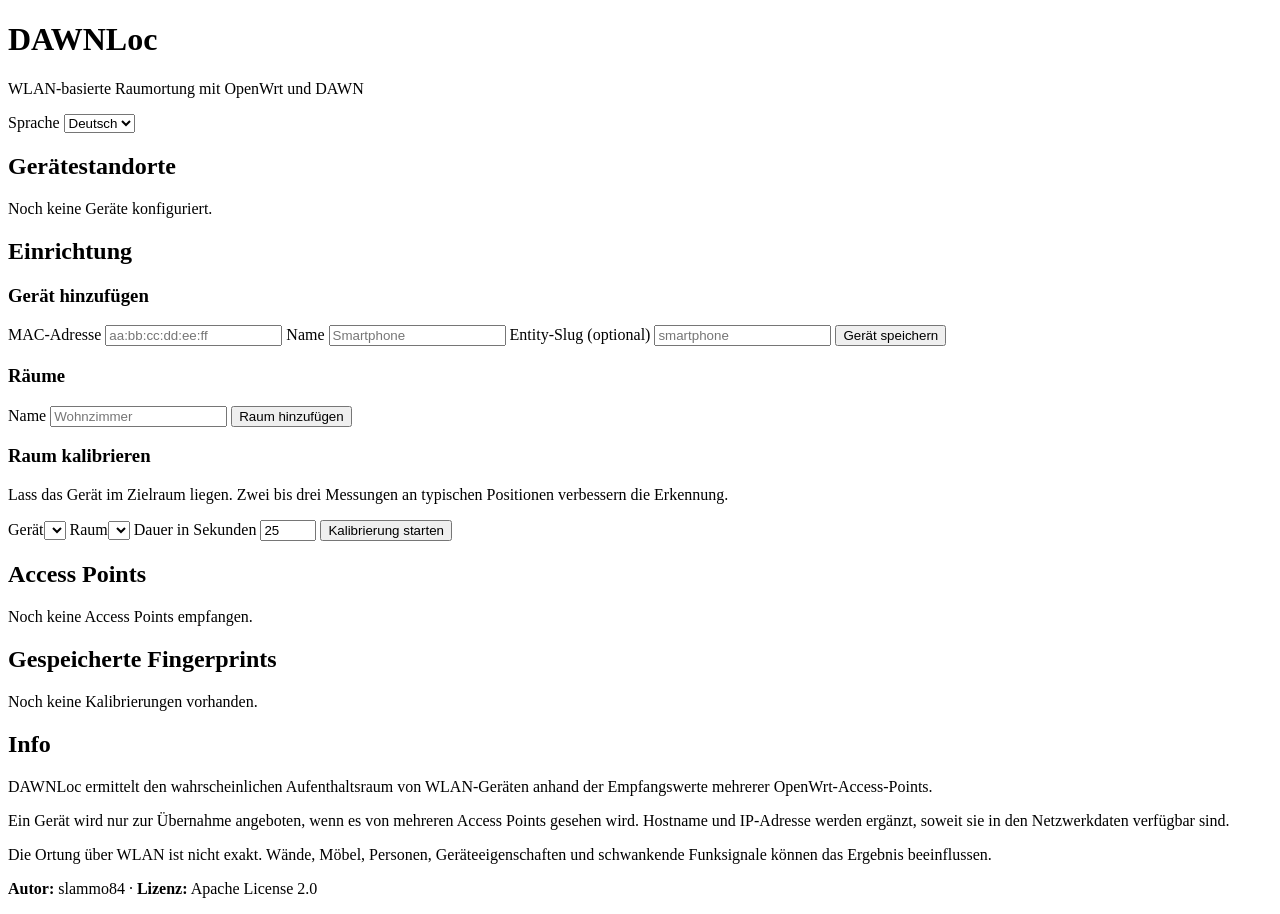
==== dawnloc/app/static/index.html @ 20ab2036 "Initial release 0.1.0-rc.1" ====
<!-- SPDX-FileCopyrightText: 2026 slammo84 -->
<!-- SPDX-License-Identifier: Apache-2.0 -->
<!doctype html>
<html lang="de">
<head>
  <meta charset="utf-8">
  <meta name="viewport" content="width=device-width, initial-scale=1">
  <title>DAWNLoc</title>
  <link rel="stylesheet" href="assets/style.css">
</head>
<body>
<header>
  <div>
    <h1>DAWNLoc</h1>
    <p data-i18n="header.subtitle">WLAN-basierte Raumortung mit OpenWrt und DAWN</p>
  </div>
  <label class="language-select">
    <span data-i18n="language.label">Sprache</span>
    <select id="languageSelect" aria-label="Sprache">
      <option value="de">Deutsch</option>
      <option value="en">English</option>
    </select>
  </label>
</header>
<main>
  <div id="status" class="status"></div>

  <h2 data-i18n="sections.device_locations">Gerätestandorte</h2>
  <div id="live" class="room-groups">
    <div class="card muted" data-i18n="empty.no_devices">Noch keine Geräte konfiguriert.</div>
  </div>

  <h2 data-i18n="sections.setup">Einrichtung</h2>
  <div class="grid setup-grid">
    <section class="card">
      <h3 data-i18n="device.add">Gerät hinzufügen</h3>
      <form id="deviceForm">
        <label>
          <span data-i18n="device.mac">MAC-Adresse</span>
          <input id="deviceMac" required placeholder="aa:bb:cc:dd:ee:ff">
        </label>
        <label>
          <span data-i18n="device.name">Name</span>
          <input id="deviceName" required data-i18n-placeholder="device.name_placeholder" placeholder="Smartphone">
        </label>
        <label>
          <span><span data-i18n="device.slug">Entity-Slug</span> <span class="muted" data-i18n="common.optional">(optional)</span></span>
          <input id="deviceSlug" placeholder="smartphone">
        </label>
        <button type="submit" data-i18n="device.save">Gerät speichern</button>
      </form>
      <div id="clients" class="scroll"></div>
    </section>

    <section class="card">
      <h3 data-i18n="rooms.title">Räume</h3>
      <form id="roomForm" class="row">
        <label>
          <span data-i18n="rooms.name">Name</span>
          <input id="roomName" required data-i18n-placeholder="rooms.placeholder" placeholder="Wohnzimmer">
        </label>
        <button type="submit" data-i18n="rooms.add">Raum hinzufügen</button>
      </form>
      <div id="rooms"></div>
    </section>

    <section class="card">
      <h3 data-i18n="calibration.title">Raum kalibrieren</h3>
      <p class="muted" data-i18n="calibration.description">
        Lass das Gerät im Zielraum liegen. Zwei bis drei Messungen an typischen Positionen verbessern die Erkennung.
      </p>
      <form id="calForm">
        <label><span data-i18n="calibration.device">Gerät</span><select id="calDevice" required></select></label>
        <label><span data-i18n="calibration.room">Raum</span><select id="calRoom" required></select></label>
        <label>
          <span data-i18n="calibration.duration">Dauer in Sekunden</span>
          <input id="calDuration" type="number" min="5" max="120" value="25">
        </label>
        <button type="submit" data-i18n="calibration.start">Kalibrierung starten</button>
      </form>
      <div id="calStatus"></div>
    </section>
  </div>

  <h2 data-i18n="sections.access_points">Access Points</h2>
  <section class="card compact-section">
    <div id="aps" class="muted" data-i18n="empty.no_access_points">Noch keine Access Points empfangen.</div>
  </section>

  <h2 data-i18n="sections.fingerprints">Gespeicherte Fingerprints</h2>
  <section class="card compact-section scroll">
    <div id="fingerprints" class="muted" data-i18n="empty.no_fingerprints">Noch keine Kalibrierungen vorhanden.</div>
  </section>

  <h2 data-i18n="sections.info">Info</h2>
  <section class="card info-card">
    <p data-i18n="info.p1">
      DAWNLoc ermittelt den wahrscheinlichen Aufenthaltsraum von WLAN-Geräten anhand der Empfangswerte mehrerer OpenWrt-Access-Points.
    </p>
    <p data-i18n="info.p2">
      Ein Gerät wird nur zur Übernahme angeboten, wenn es von mehreren Access Points gesehen wird. Hostname und IP-Adresse werden ergänzt, soweit sie in den Netzwerkdaten verfügbar sind.
    </p>
    <p data-i18n="info.p3">
      Die Ortung über WLAN ist nicht exakt. Wände, Möbel, Personen, Geräteeigenschaften und schwankende Funksignale können das Ergebnis beeinflussen.
    </p>
    <p><strong data-i18n="info.author_label">Autor:</strong> slammo84 · <strong data-i18n="info.license_label">Lizenz:</strong> Apache License 2.0</p>
  </section>
</main>
<script src="assets/app.js"></script>
</body>
</html>
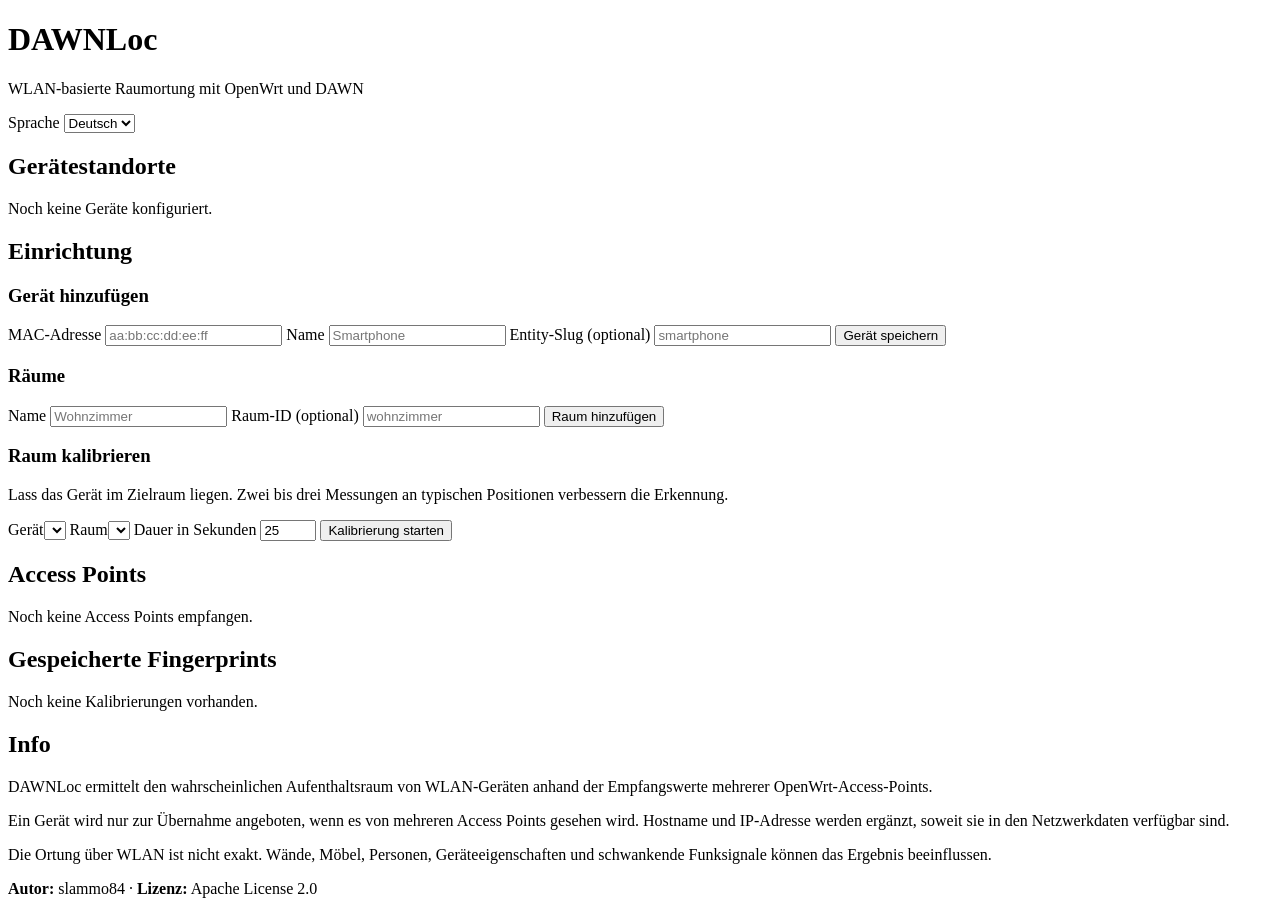
==== commit 58b7460c: "Add files via upload" ====
--- a/dawnloc/app/static/index.html
+++ b/dawnloc/app/static/index.html
@@ -59,6 +59,10 @@
           <span data-i18n="rooms.name">Name</span>
           <input id="roomName" required data-i18n-placeholder="rooms.placeholder" placeholder="Wohnzimmer">
         </label>
+        <label>
+          <span><span data-i18n="rooms.id">Raum-ID</span> <span class="muted" data-i18n="common.optional">(optional)</span></span>
+          <input id="roomSlug" data-i18n-placeholder="rooms.id_placeholder" placeholder="wohnzimmer">
+        </label>
         <button type="submit" data-i18n="rooms.add">Raum hinzufügen</button>
       </form>
       <div id="rooms"></div>
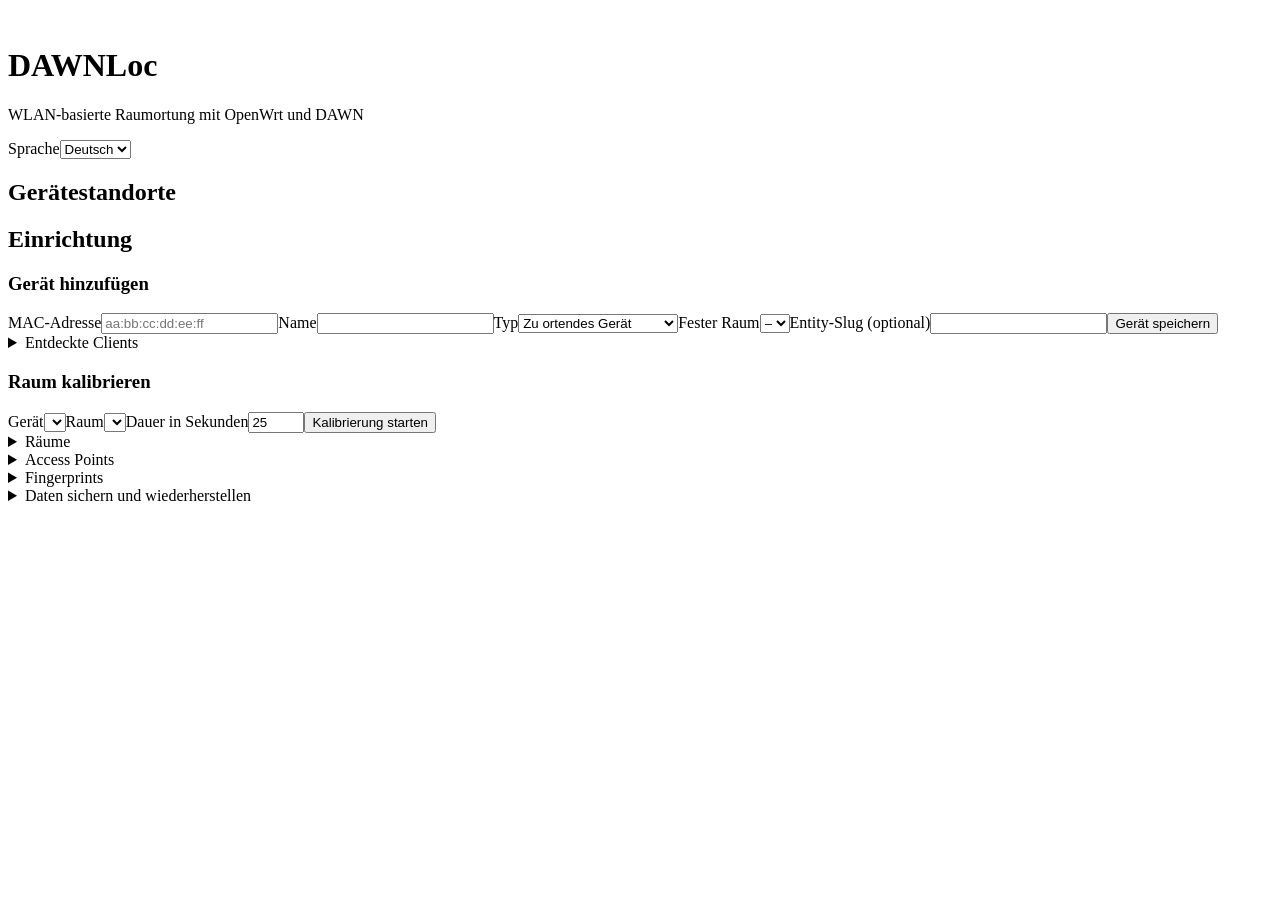
==== commit 4ff57ac0: "Release 0.2.0-beta.3" ====
--- a/dawnloc/app/static/index.html
+++ b/dawnloc/app/static/index.html
@@ -1,115 +1,11 @@
-<!-- SPDX-FileCopyrightText: 2026 slammo84 -->
-<!-- SPDX-License-Identifier: Apache-2.0 -->
-<!doctype html>
-<html lang="de">
-<head>
-  <meta charset="utf-8">
-  <meta name="viewport" content="width=device-width, initial-scale=1">
-  <title>DAWNLoc</title>
-  <link rel="stylesheet" href="assets/style.css">
-</head>
-<body>
-<header>
-  <div>
-    <h1>DAWNLoc</h1>
-    <p data-i18n="header.subtitle">WLAN-basierte Raumortung mit OpenWrt und DAWN</p>
-  </div>
-  <label class="language-select">
-    <span data-i18n="language.label">Sprache</span>
-    <select id="languageSelect" aria-label="Sprache">
-      <option value="de">Deutsch</option>
-      <option value="en">English</option>
-    </select>
-  </label>
-</header>
-<main>
-  <div id="status" class="status"></div>
-
-  <h2 data-i18n="sections.device_locations">Gerätestandorte</h2>
-  <div id="live" class="room-groups">
-    <div class="card muted" data-i18n="empty.no_devices">Noch keine Geräte konfiguriert.</div>
-  </div>
-
-  <h2 data-i18n="sections.setup">Einrichtung</h2>
-  <div class="grid setup-grid">
-    <section class="card">
-      <h3 data-i18n="device.add">Gerät hinzufügen</h3>
-      <form id="deviceForm">
-        <label>
-          <span data-i18n="device.mac">MAC-Adresse</span>
-          <input id="deviceMac" required placeholder="aa:bb:cc:dd:ee:ff">
-        </label>
-        <label>
-          <span data-i18n="device.name">Name</span>
-          <input id="deviceName" required data-i18n-placeholder="device.name_placeholder" placeholder="Smartphone">
-        </label>
-        <label>
-          <span><span data-i18n="device.slug">Entity-Slug</span> <span class="muted" data-i18n="common.optional">(optional)</span></span>
-          <input id="deviceSlug" placeholder="smartphone">
-        </label>
-        <button type="submit" data-i18n="device.save">Gerät speichern</button>
-      </form>
-      <div id="clients" class="scroll"></div>
-    </section>
-
-    <section class="card">
-      <h3 data-i18n="rooms.title">Räume</h3>
-      <form id="roomForm" class="row">
-        <label>
-          <span data-i18n="rooms.name">Name</span>
-          <input id="roomName" required data-i18n-placeholder="rooms.placeholder" placeholder="Wohnzimmer">
-        </label>
-        <label>
-          <span><span data-i18n="rooms.id">Raum-ID</span> <span class="muted" data-i18n="common.optional">(optional)</span></span>
-          <input id="roomSlug" data-i18n-placeholder="rooms.id_placeholder" placeholder="wohnzimmer">
-        </label>
-        <button type="submit" data-i18n="rooms.add">Raum hinzufügen</button>
-      </form>
-      <div id="rooms"></div>
-    </section>
-
-    <section class="card">
-      <h3 data-i18n="calibration.title">Raum kalibrieren</h3>
-      <p class="muted" data-i18n="calibration.description">
-        Lass das Gerät im Zielraum liegen. Zwei bis drei Messungen an typischen Positionen verbessern die Erkennung.
-      </p>
-      <form id="calForm">
-        <label><span data-i18n="calibration.device">Gerät</span><select id="calDevice" required></select></label>
-        <label><span data-i18n="calibration.room">Raum</span><select id="calRoom" required></select></label>
-        <label>
-          <span data-i18n="calibration.duration">Dauer in Sekunden</span>
-          <input id="calDuration" type="number" min="5" max="120" value="25">
-        </label>
-        <button type="submit" data-i18n="calibration.start">Kalibrierung starten</button>
-      </form>
-      <div id="calStatus"></div>
-    </section>
-  </div>
-
-  <h2 data-i18n="sections.access_points">Access Points</h2>
-  <section class="card compact-section">
-    <div id="aps" class="muted" data-i18n="empty.no_access_points">Noch keine Access Points empfangen.</div>
-  </section>
-
-  <h2 data-i18n="sections.fingerprints">Gespeicherte Fingerprints</h2>
-  <section class="card compact-section scroll">
-    <div id="fingerprints" class="muted" data-i18n="empty.no_fingerprints">Noch keine Kalibrierungen vorhanden.</div>
-  </section>
-
-  <h2 data-i18n="sections.info">Info</h2>
-  <section class="card info-card">
-    <p data-i18n="info.p1">
-      DAWNLoc ermittelt den wahrscheinlichen Aufenthaltsraum von WLAN-Geräten anhand der Empfangswerte mehrerer OpenWrt-Access-Points.
-    </p>
-    <p data-i18n="info.p2">
-      Ein Gerät wird nur zur Übernahme angeboten, wenn es von mehreren Access Points gesehen wird. Hostname und IP-Adresse werden ergänzt, soweit sie in den Netzwerkdaten verfügbar sind.
-    </p>
-    <p data-i18n="info.p3">
-      Die Ortung über WLAN ist nicht exakt. Wände, Möbel, Personen, Geräteeigenschaften und schwankende Funksignale können das Ergebnis beeinflussen.
-    </p>
-    <p><strong data-i18n="info.author_label">Autor:</strong> slammo84 · <strong data-i18n="info.license_label">Lizenz:</strong> Apache License 2.0</p>
-  </section>
-</main>
-<script src="assets/app.js"></script>
-</body>
-</html>
+<!doctype html><html lang="de"><head><meta charset="utf-8"><meta name="viewport" content="width=device-width,initial-scale=1"><title>DAWNLoc</title><link rel="stylesheet" href="assets/style.css"></head><body>
+<header><div class="brand"><img src="assets/logo.png" alt=""><div><h1>DAWNLoc</h1><p>WLAN-basierte Raumortung mit OpenWrt und DAWN</p></div></div><label>Sprache<select id="languageSelect"><option value="de">Deutsch</option><option value="en">English</option></select></label></header>
+<main><div id="status" class="status"></div><h2>Gerätestandorte</h2><div id="live" class="room-groups"></div>
+<h2>Einrichtung</h2><div class="grid">
+<section class="card"><h3>Gerät hinzufügen</h3><form id="deviceForm"><label>MAC-Adresse<input id="deviceMac" required placeholder="aa:bb:cc:dd:ee:ff"></label><label>Name<input id="deviceName" required></label><label>Typ<select id="deviceType"><option value="tracked">Zu ortendes Gerät</option><option value="reference">Stationärer Raumanker</option></select></label><label>Fester Raum<select id="referenceRoom"><option value="">–</option></select></label><label>Entity-Slug (optional)<input id="deviceSlug"></label><button>Gerät speichern</button></form><details><summary>Entdeckte Clients <span id="clientCount"></span></summary><div id="clients" class="scroll"></div></details></section>
+<section class="card"><h3>Raum kalibrieren</h3><form id="calForm"><label>Gerät<select id="calDevice" required></select></label><label>Raum<select id="calRoom" required></select></label><label>Dauer in Sekunden<input id="calDuration" type="number" min="5" max="120" value="25"></label><button>Kalibrierung starten</button></form><div id="calStatus"></div></section>
+<section class="card"><details><summary>Räume <span id="roomCount"></span></summary><form id="roomForm" class="row"><label>Name<input id="roomName" required></label><label>Raum-ID (optional)<input id="roomSlug"></label><button>Raum hinzufügen</button></form><div id="rooms"></div></details></section></div>
+<details class="section"><summary>Access Points <span id="apCount"></span></summary><section class="card"><div id="aps"></div></section></details>
+<details class="section"><summary>Fingerprints <span id="fingerprintCount"></span></summary><section class="card scroll"><div id="fingerprints"></div></section></details>
+<details class="section"><summary>Daten sichern und wiederherstellen</summary><section class="card backup"><div><a class="button" href="api/export/devices">Nur Geräte</a><a class="button" href="api/export/fingerprints">Nur Fingerprints</a><a class="button" href="api/export/all">Vollständige Sicherung</a></div><form id="importForm"><input id="importFile" type="file" accept="application/json" required><button>Importieren</button></form><div id="importStatus"></div></section></details>
+</main><script src="assets/app.js"></script></body></html>
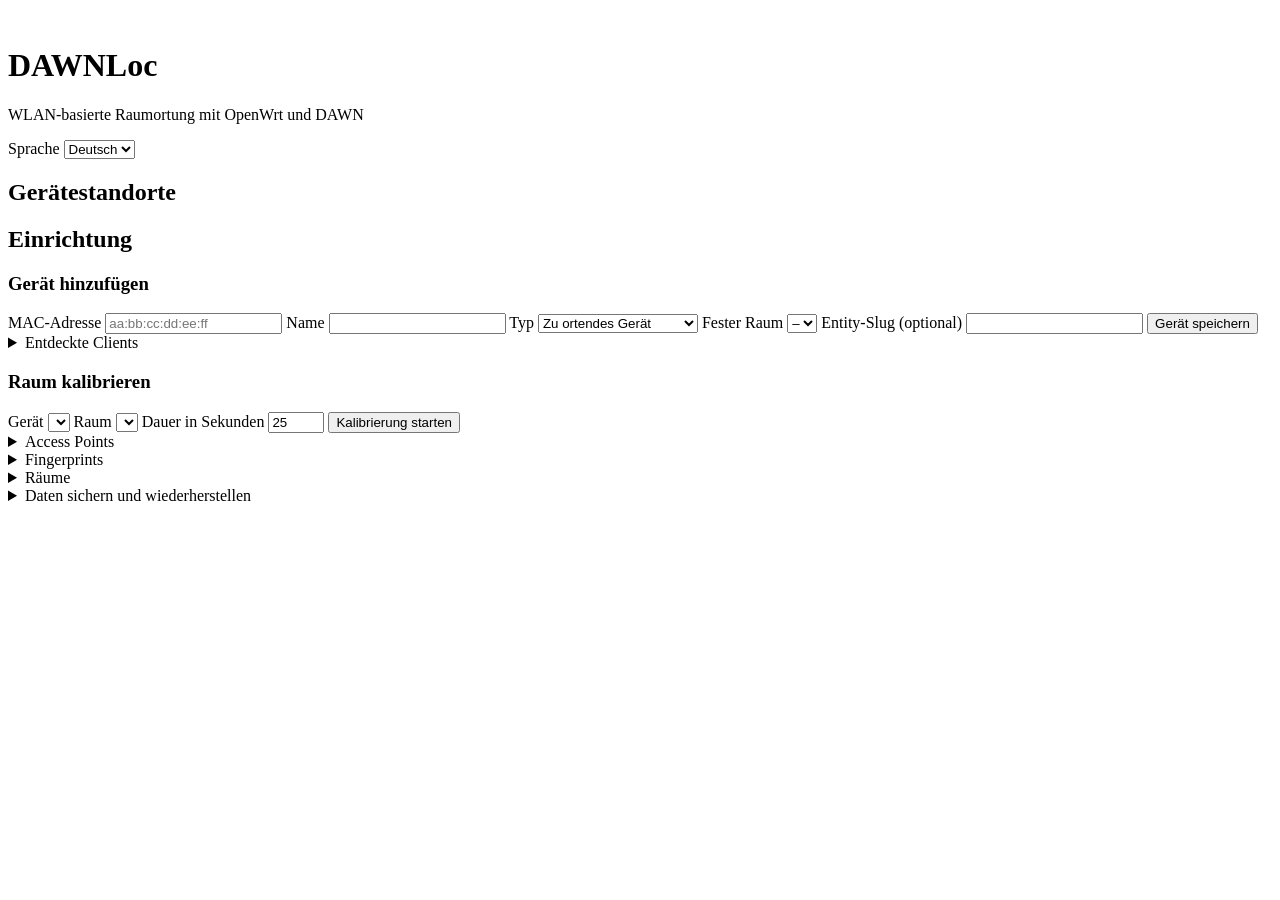
==== commit cb8bf7c4: "Hotfix form state and calibration details" ====
--- a/dawnloc/app/static/index.html
+++ b/dawnloc/app/static/index.html
@@ -1,11 +1,133 @@
-<!doctype html><html lang="de"><head><meta charset="utf-8"><meta name="viewport" content="width=device-width,initial-scale=1"><title>DAWNLoc</title><link rel="stylesheet" href="assets/style.css"></head><body>
-<header><div class="brand"><img src="assets/logo.png" alt=""><div><h1>DAWNLoc</h1><p>WLAN-basierte Raumortung mit OpenWrt und DAWN</p></div></div><label>Sprache<select id="languageSelect"><option value="de">Deutsch</option><option value="en">English</option></select></label></header>
-<main><div id="status" class="status"></div><h2>Gerätestandorte</h2><div id="live" class="room-groups"></div>
-<h2>Einrichtung</h2><div class="grid">
-<section class="card"><h3>Gerät hinzufügen</h3><form id="deviceForm"><label>MAC-Adresse<input id="deviceMac" required placeholder="aa:bb:cc:dd:ee:ff"></label><label>Name<input id="deviceName" required></label><label>Typ<select id="deviceType"><option value="tracked">Zu ortendes Gerät</option><option value="reference">Stationärer Raumanker</option></select></label><label>Fester Raum<select id="referenceRoom"><option value="">–</option></select></label><label>Entity-Slug (optional)<input id="deviceSlug"></label><button>Gerät speichern</button></form><details><summary>Entdeckte Clients <span id="clientCount"></span></summary><div id="clients" class="scroll"></div></details></section>
-<section class="card"><h3>Raum kalibrieren</h3><form id="calForm"><label>Gerät<select id="calDevice" required></select></label><label>Raum<select id="calRoom" required></select></label><label>Dauer in Sekunden<input id="calDuration" type="number" min="5" max="120" value="25"></label><button>Kalibrierung starten</button></form><div id="calStatus"></div></section>
-<section class="card"><details><summary>Räume <span id="roomCount"></span></summary><form id="roomForm" class="row"><label>Name<input id="roomName" required></label><label>Raum-ID (optional)<input id="roomSlug"></label><button>Raum hinzufügen</button></form><div id="rooms"></div></details></section></div>
-<details class="section"><summary>Access Points <span id="apCount"></span></summary><section class="card"><div id="aps"></div></section></details>
-<details class="section"><summary>Fingerprints <span id="fingerprintCount"></span></summary><section class="card scroll"><div id="fingerprints"></div></section></details>
-<details class="section"><summary>Daten sichern und wiederherstellen</summary><section class="card backup"><div><a class="button" href="api/export/devices">Nur Geräte</a><a class="button" href="api/export/fingerprints">Nur Fingerprints</a><a class="button" href="api/export/all">Vollständige Sicherung</a></div><form id="importForm"><input id="importFile" type="file" accept="application/json" required><button>Importieren</button></form><div id="importStatus"></div></section></details>
-</main><script src="assets/app.js"></script></body></html>+<!doctype html>
+<html lang="de">
+<head>
+  <meta charset="utf-8">
+  <meta name="viewport" content="width=device-width,initial-scale=1">
+  <title>DAWNLoc</title>
+  <link rel="stylesheet" href="assets/style.css">
+</head>
+<body>
+<header>
+  <div class="brand">
+    <img src="assets/logo.png" alt="">
+    <div>
+      <h1>DAWNLoc</h1>
+      <p>WLAN-basierte Raumortung mit OpenWrt und DAWN</p>
+    </div>
+  </div>
+  <label>Sprache
+    <select id="languageSelect">
+      <option value="de">Deutsch</option>
+      <option value="en">English</option>
+    </select>
+  </label>
+</header>
+
+<main>
+  <div id="status" class="status"></div>
+
+  <h2>Gerätestandorte</h2>
+  <div id="live" class="room-groups"></div>
+
+  <h2>Einrichtung</h2>
+  <div class="grid">
+    <section class="card">
+      <h3>Gerät hinzufügen</h3>
+      <form id="deviceForm">
+        <label>MAC-Adresse
+          <input id="deviceMac" required placeholder="aa:bb:cc:dd:ee:ff">
+        </label>
+        <label>Name
+          <input id="deviceName" required>
+        </label>
+        <label>Typ
+          <select id="deviceType">
+            <option value="tracked">Zu ortendes Gerät</option>
+            <option value="reference">Stationärer Raumanker</option>
+          </select>
+        </label>
+        <label>Fester Raum
+          <select id="referenceRoom">
+            <option value="">–</option>
+          </select>
+        </label>
+        <label>Entity-Slug (optional)
+          <input id="deviceSlug">
+        </label>
+        <button>Gerät speichern</button>
+      </form>
+
+      <details>
+        <summary>Entdeckte Clients <span id="clientCount"></span></summary>
+        <div id="clients" class="scroll"></div>
+      </details>
+    </section>
+
+    <section class="card">
+      <h3>Raum kalibrieren</h3>
+      <form id="calForm">
+        <label>Gerät
+          <select id="calDevice" required></select>
+        </label>
+        <label>Raum
+          <select id="calRoom" required></select>
+        </label>
+        <label>Dauer in Sekunden
+          <input id="calDuration" type="number" min="5" max="120" value="25">
+        </label>
+        <button>Kalibrierung starten</button>
+      </form>
+      <div id="calStatus"></div>
+    </section>
+  </div>
+
+  <details class="section">
+    <summary>Access Points <span id="apCount"></span></summary>
+    <section class="card">
+      <div id="aps"></div>
+    </section>
+  </details>
+
+  <details class="section">
+    <summary>Fingerprints <span id="fingerprintCount"></span></summary>
+    <section class="card scroll">
+      <div id="fingerprints"></div>
+    </section>
+  </details>
+
+  <details class="section">
+    <summary>Räume <span id="roomCount"></span></summary>
+    <section class="card">
+      <form id="roomForm" class="row">
+        <label>Name
+          <input id="roomName" required>
+        </label>
+        <label>Raum-ID (optional)
+          <input id="roomSlug">
+        </label>
+        <button>Raum hinzufügen</button>
+      </form>
+      <div id="rooms"></div>
+    </section>
+  </details>
+
+  <details class="section">
+    <summary>Daten sichern und wiederherstellen</summary>
+    <section class="card backup">
+      <div>
+        <a class="button" href="api/export/devices">Nur Geräte</a>
+        <a class="button" href="api/export/fingerprints">Nur Fingerprints</a>
+        <a class="button" href="api/export/all">Vollständige Sicherung</a>
+      </div>
+      <form id="importForm">
+        <input id="importFile" type="file" accept="application/json" required>
+        <button>Importieren</button>
+      </form>
+      <div id="importStatus"></div>
+    </section>
+  </details>
+</main>
+
+<script src="assets/app.js"></script>
+</body>
+</html>
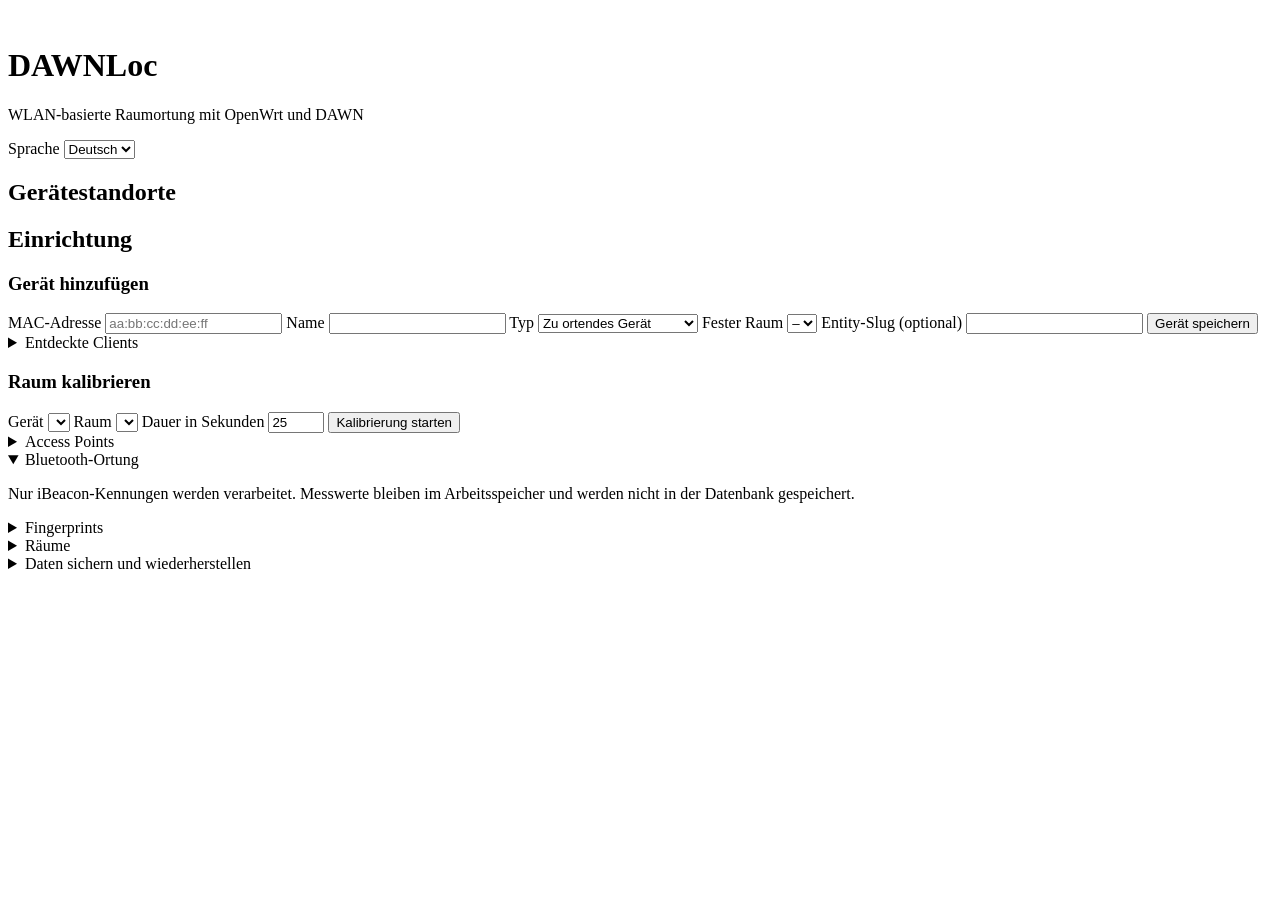
==== commit 975fad1a: "Add recorder-safe BLE location fusion to beta" ====
--- a/dawnloc/app/static/index.html
+++ b/dawnloc/app/static/index.html
@@ -88,6 +88,14 @@
     </section>
   </details>
 
+  <details class="section" open>
+    <summary>Bluetooth-Ortung <span id="bleCount"></span></summary>
+    <section class="card">
+      <p class="muted">Nur iBeacon-Kennungen werden verarbeitet. Messwerte bleiben im Arbeitsspeicher und werden nicht in der Datenbank gespeichert.</p>
+      <div id="ble"></div>
+    </section>
+  </details>
+
   <details class="section">
     <summary>Fingerprints <span id="fingerprintCount"></span></summary>
     <section class="card scroll">
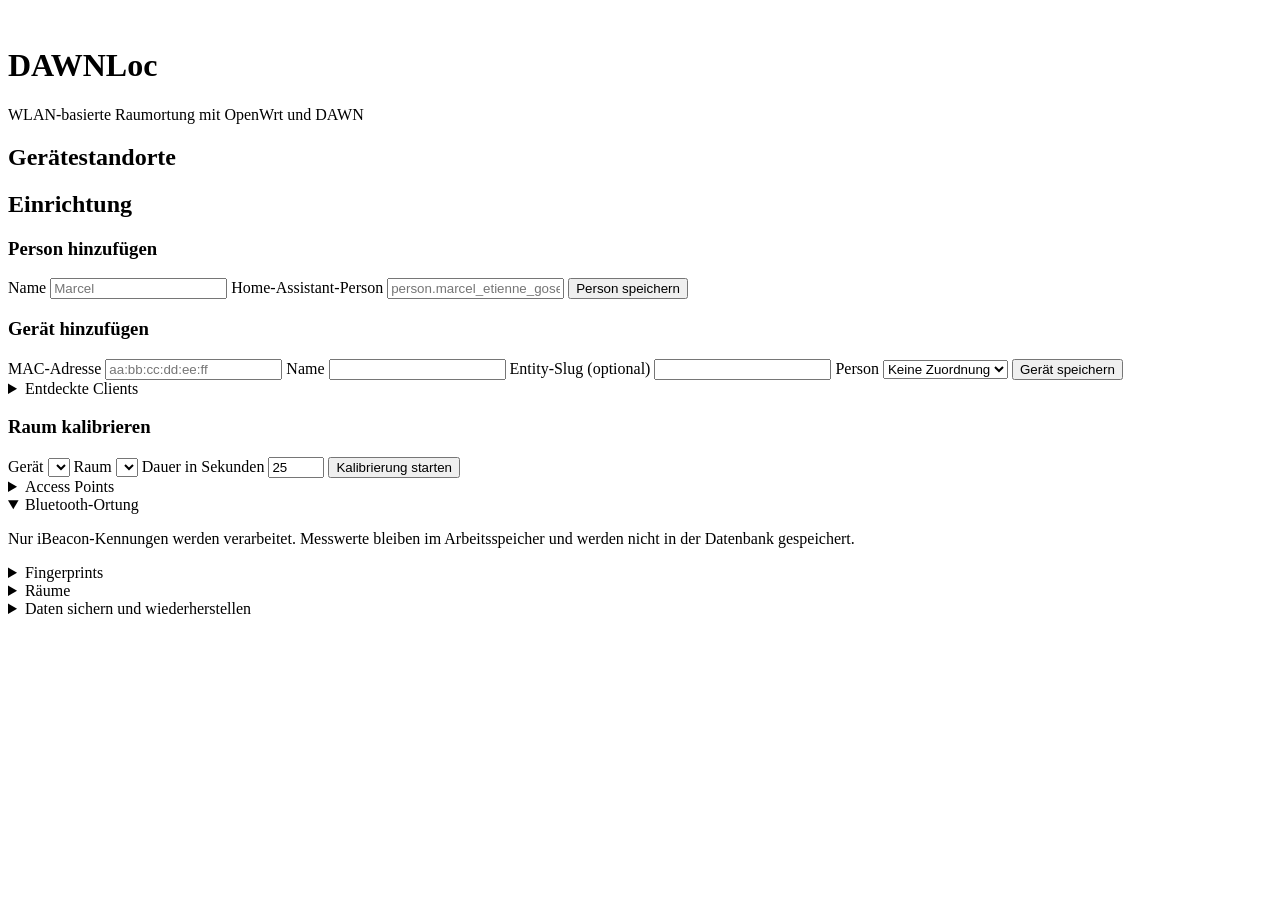
==== commit acdd0602: "Add person-level location fusion" ====
--- a/dawnloc/app/static/index.html
+++ b/dawnloc/app/static/index.html
@@ -15,12 +15,6 @@
       <p>WLAN-basierte Raumortung mit OpenWrt und DAWN</p>
     </div>
   </div>
-  <label>Sprache
-    <select id="languageSelect">
-      <option value="de">Deutsch</option>
-      <option value="en">English</option>
-    </select>
-  </label>
 </header>
 
 <main>
@@ -32,6 +26,17 @@
   <h2>Einrichtung</h2>
   <div class="grid">
     <section class="card">
+      <h3>Person hinzufügen</h3>
+      <form id="personForm">
+        <label>Name <input id="personName" required placeholder="Marcel"></label>
+        <label>Home-Assistant-Person
+          <input id="personEntity" placeholder="person.marcel_etienne_gose">
+        </label>
+        <button>Person speichern</button>
+      </form>
+      <div id="persons"></div>
+    </section>
+    <section class="card">
       <h3>Gerät hinzufügen</h3>
       <form id="deviceForm">
         <label>MAC-Adresse
@@ -40,19 +45,11 @@
         <label>Name
           <input id="deviceName" required>
         </label>
-        <label>Typ
-          <select id="deviceType">
-            <option value="tracked">Zu ortendes Gerät</option>
-            <option value="reference">Stationärer Raumanker</option>
-          </select>
-        </label>
-        <label>Fester Raum
-          <select id="referenceRoom">
-            <option value="">–</option>
-          </select>
-        </label>
         <label>Entity-Slug (optional)
           <input id="deviceSlug">
+        </label>
+        <label>Person
+          <select id="devicePerson"><option value="">Keine Zuordnung</option></select>
         </label>
         <button>Gerät speichern</button>
       </form>
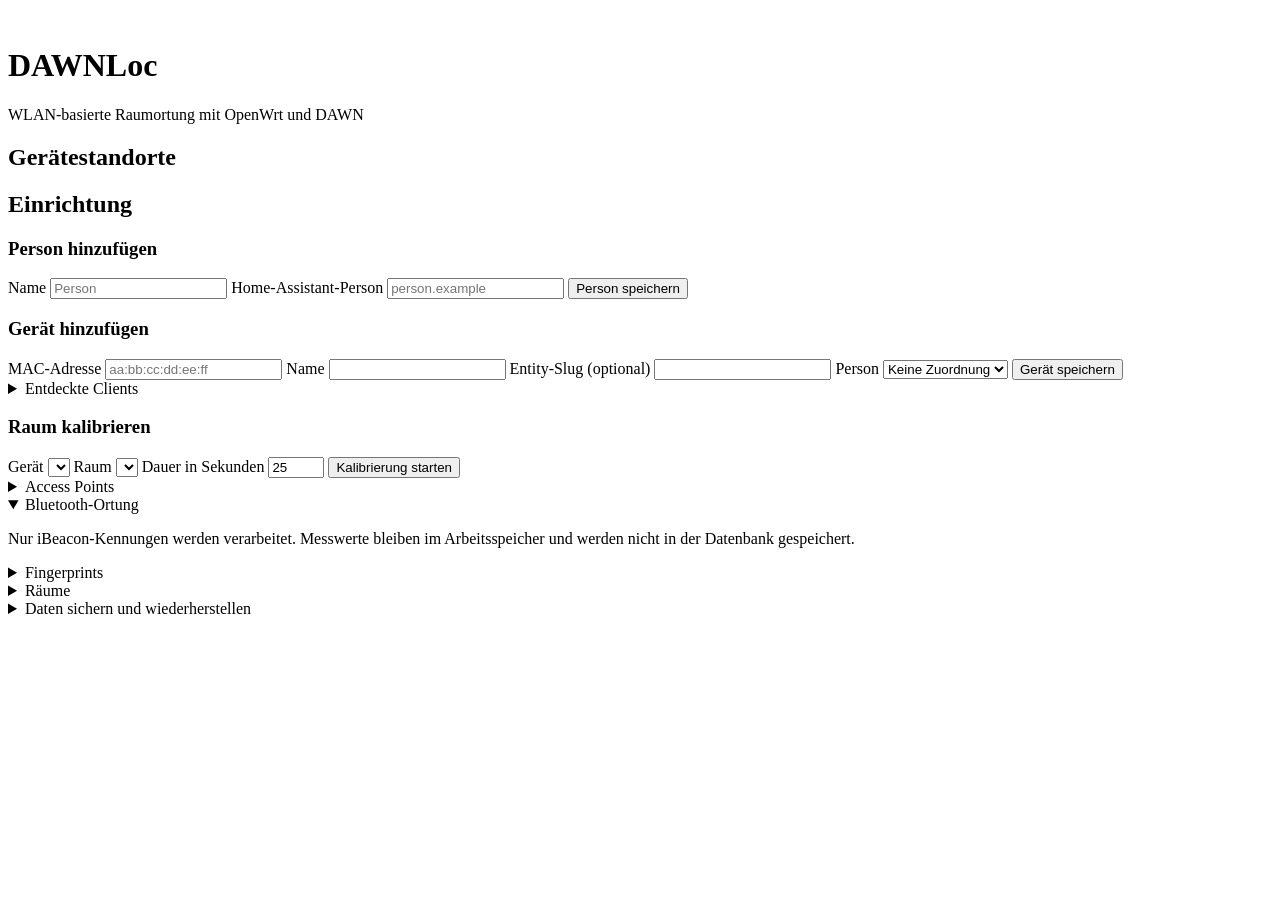
==== commit 4e1ce466: "Make context sensors configurable" ====
--- a/dawnloc/app/static/index.html
+++ b/dawnloc/app/static/index.html
@@ -28,9 +28,9 @@
     <section class="card">
       <h3>Person hinzufügen</h3>
       <form id="personForm">
-        <label>Name <input id="personName" required placeholder="Marcel"></label>
+        <label>Name <input id="personName" required placeholder="Person"></label>
         <label>Home-Assistant-Person
-          <input id="personEntity" placeholder="person.marcel_etienne_gose">
+          <input id="personEntity" placeholder="person.example">
         </label>
         <button>Person speichern</button>
       </form>
